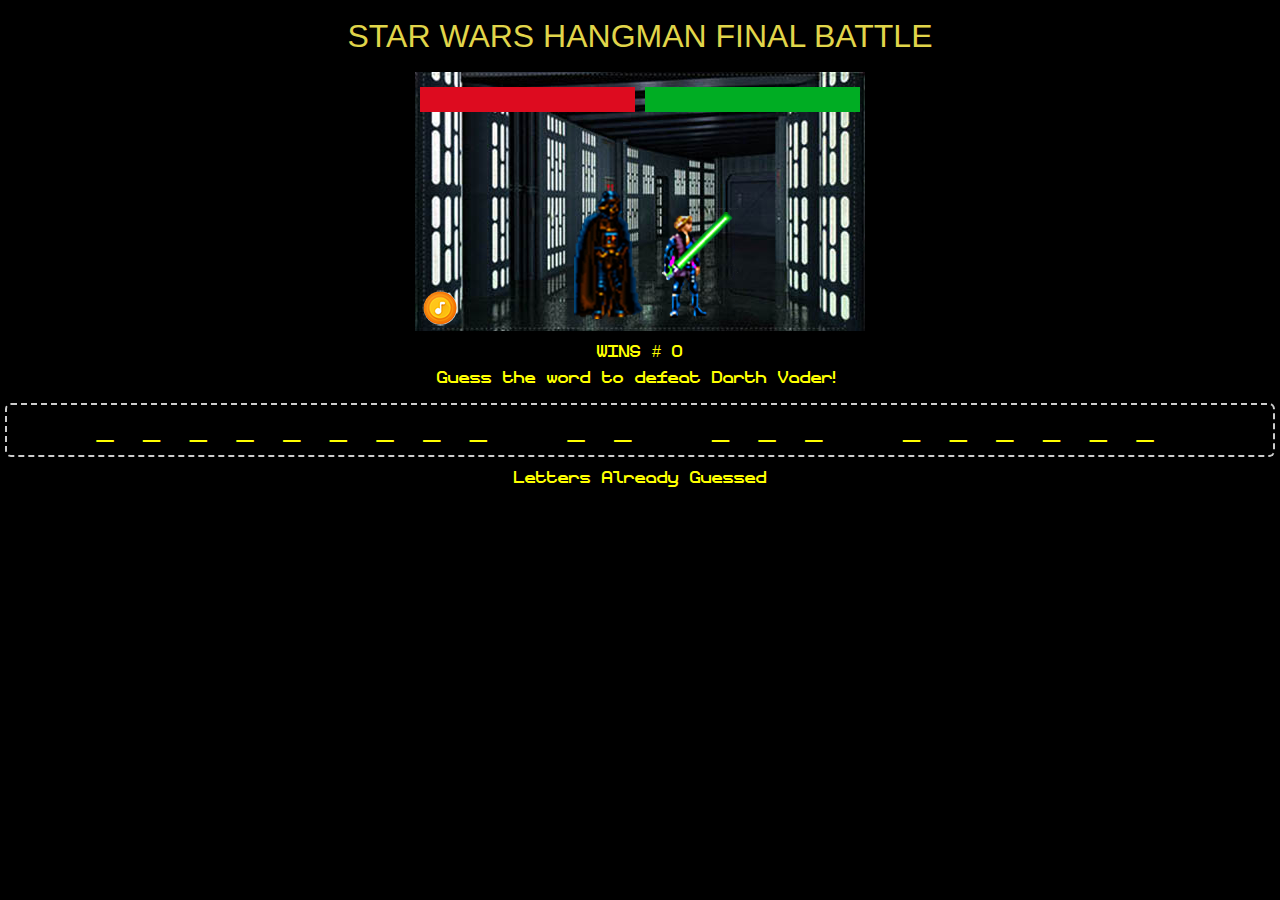
==== hangman.html @ e67f53b4 "added media queries for mobile platform" ====
<!DOCTYPE html>
<html>
	<head>
		<meta name="viewport" content="width=device-width, initial-scale=1">
		
		<link rel="stylesheet" type="text/css" href="assets/css/reset.css">
		<link rel="stylesheet" type="text/css" href="assets/css/style.css">

		<link rel="apple-touch-icon" sizes="72x72" href="assets/favicons/apple-touch-icon.png">
		<link rel="icon" type="image/png" sizes="32x32" href="assets/favicons/favicon-32x32.png">
		<link rel="icon" type="image/png" sizes="16x16" href="assets/favicons/favicon-16x16.png">
		<link rel="manifest" href="assets/favicons/manifest.json">
		<meta name="theme-color" content="#ffffff">

		<title>Hangman Game</title>
	</head>
	<body>
		<audio id="theme" autoplay loop>
			<source src="assets/audio/ReturnOfJediIntro.mp3" type="audio/mp3">
			<p>If you are reading this, it is because your browser does not support the audio element.</p>
		</audio> 
		<div id="container">
			<header>
				<h1>STAR WARS HANGMAN FINAL BATTLE</h1>
			</header>
			
			<div id="mobileAlert"> <div class="centerTxt">Welcome Jedi, Are you on mobile? <br><br>Prepare to face the Dark Side and use the Force on your <br><u>DESKTOP</u> universe</div></div>
			<div class="clearfix" id="deathstarbg">
				<img id="deathstar-img" src="assets/images/deathstarinteriorbg.jpg">
				<div id="lukeskywalker"></div>
				<div id="lukeskywalkerfights"></div>
				<div id="lukeskywalkerslashed"></div>
				<div id="lukeskywalkerwins"></div>
				<div id="lukeskywalkerKO"></div>
				<div id="darthvader"></div>
				<div id="darthvaderfights"></div>
				<div id="darthvaderslashed"></div>
				<div id="darthvaderwins"></div>
				<div id="darthvaderKO"></div>

				<div id="toggleMusic" onclick="game.musicToggle()"><img src="assets/images/mute.png"></div>
				<div class="healthBar" id="playerHP"></div>
				<div class="healthBar" id="CPUHP"></div>
				<div class="hpBackground" id="hpBG1"></div>
				<div class="hpBackground" id="hpBG2"></div>
				
			</div>
			<div class="clearfix" id="scoreboard">
				<!-- <img id="trophy-img" src="assets/images/bb8.png"> -->
				<div id="score">WINS # 0</div>
			</div>

			<aside>
			<section>Guess the word to defeat Darth Vader!
				<div id="wordState"></div>
			</section>
			<section>Letters Already Guessed
				<br>
				<div id="incorrectLetters"></div>
				</section>
			</aside>
		</div>	
		
		<script type="text/javascript" src="assets/js/game.js"></script>
	</body>
</html>
---- assets/css/style.css ----
@font-face {
  font-family: 'Star Jedi Hollow';
  src: url('../fonts/Starjhol.ttf');

  font-family: 'Anakin Mono';
  src: url('../fonts/anakinmono.ttf');
}

* {
  box-sizing: border-box;
}

#mobileAlert
{
    position:fixed;
    padding:0;
    margin:0;

    top:0;
    left:0;

    width: 100%;
    height: 100%;
    background:rgba(255,255,255,0.5);
    z-index: 99999;
    visibility:hidden;
}

.centerTxt {
  font-size: 20px;
  color: #000;
  position: fixed;
  top: 50%;
  left: 50%;
  line-height: 25px;
  transform: translate(-50%, -50%);
}


body {
  font-family: 'Anakin Mono', sans-serif;
  background: #000;
  text-align: center;
  color: yellow;
}

header {
  font-family: 'Star Jedi Hollow', sans-serif;
  margin: 20px 0;
  font-size: 2em;
  color: #e0d54a;
}

#deathstarbg {
  position: relative;
  width: 450px;
  margin: 0 auto;
}

aside {
  position: relative;
  color: yellow;
}

#deathstar-img {
  max-width: 100%;
  max-height: 100%;
  margin-bottom: 10px;
}

section {
  margin-top: 10px;
}

#wordState {
  margin: 15px 5px;
  font-size: 30px;
  border: 2px dashed #ccc;
  border-radius: 6px;
  padding:10px;
  letter-spacing: 30px;
}

#incorrectLetters {
  color: #e64545;
  margin-bottom: 30px;
}

#toggleMusic {
  position: absolute;
  bottom: 3%;
  cursor: pointer;
}

.healthBar {
  position: absolute;
  top: 15px;
  width: 215px;
  height: 25px;
  z-index: 9998;
}

.hpBackground {
  position: absolute;
  top: 15px;
  width: 215px;
  height: 25px;
  z-index: 9997;
  background-color: black;
}


#playerHP {
  left: 5px;
  background-color: #dd0b1f;
}    

#hpBG1 {
  left: 5px;
  border: 1px solid #dd0b1f;
}

#CPUHP {
  right: 5px;
  background-color: #00ad23;
}

#hpBG2 {
  right: 5px;
  border: 1px solid #00ad23;
}

#darthvaderwins {
  position: absolute;
  z-index: 9999;
  bottom: 18%;
  left: 31%;
  width: 118px;
  height: 186px;
  background-image: url('../images/darthvaderwins.png');
  display: none;
}

#darthvaderslashed {
  position: absolute;
  z-index: 9999;
  bottom: 9%;
  left: 31%;
  width: 80px;
  height: 122px;
  background-image: url('../images/darthvaderslashed.png');
  display: none;
} 

#darthvaderKO {
  position: absolute;
  z-index: 9999;
  bottom: 9%;
  left: 31%;
  width: 114px;
  height: 48px;
  background-image: url('../images/darthvaderKO.png');
  display: none;
}

#lukeskywalkerKO {
  position: absolute;
  z-index: 9999;
  bottom: 10%;
  left: 54%;
  width: 100px;
  height: 29px;
  background-image: url('../images/lukeskywalkerwins.png');
  display: none;
} 

#lukeskywalkerwins {
  position: absolute;
  z-index: 9999;
  bottom: 10%;
  left: 54%;
  width: 124px;
  height: 126px;
  background-image: url('../images/lukeskywalkerwins.png');
  display: none;
} 

#lukeskywalkerslashed {
  position: absolute;
  z-index: 9999;
  bottom: 10%;
  left: 54%;
  width: 50px;
  height: 94px;
  background-image: url('../images/lukeskywalkerslashed.png');
  display: none;
} 

#lukeskywalker {
  position: absolute;
  z-index: 9999;
  bottom: 8%;
  left: 54%;
  width: 80px;
  height: 112px;
  margin: 1% auto;
  /*display: block;*/
  background: url('../images/lukeskywalker1.png') left center;
  animation: lswplay .8s steps(6) infinite;
}

@keyframes lswplay {
    100% { background-position: -480px; }
}

#lukeskywalkerfights {
  position: absolute;
  z-index: 9999;
  bottom: 3%;
  left: 45%;
  width: 160px;
  height: 180px;
  margin: 2% auto;
  background: url('../images/lukeskywalkerfight.png') left center;
  animation: lswfights .8s steps(10) infinite;
  display: none;
}

@keyframes lswfights {
    100% { background-position: -1600px; }
}

#darthvader {
  position: absolute;
  z-index: 9999;
  bottom: 6%;
  left: 30%;
  width: 120px;
  height: 144px;
  margin: 1% auto;
  /*display: block;*/
  background: url('../images/darthvader.png') left center;
  animation: dvplay .8s steps(8) infinite;
}

@keyframes dvplay {
    100% { background-position: -960px; }
}

#darthvaderfights {
  position: absolute;
  z-index: 9999;
  bottom: 2%;
  left: 31%;
  width: 180px;
  height: 220px;
  margin: 1% auto;
  background: url('../images/darthvaderfights.png') left center;
  animation: dvfights .8s steps(11) infinite;
  display: none;
}

@keyframes dvfights {
    100% { background-position: -1980px; }


#scoreboard {
  width: 180px;
  margin: 20px auto 0 auto;
}


/*#trophy-img {
  position: relative;
  float: left;
}
*/

#score {
  position: relative;
  float: right;
  font-size: 1.5em;
  color: #ffffff;
  margin-top: 10px;
  color: green;
}


.clearfix:after {
   content: " "; /* Older browser do not support empty content */
   visibility: hidden;
   display: block;
   height: 0;
   clear: both;
}
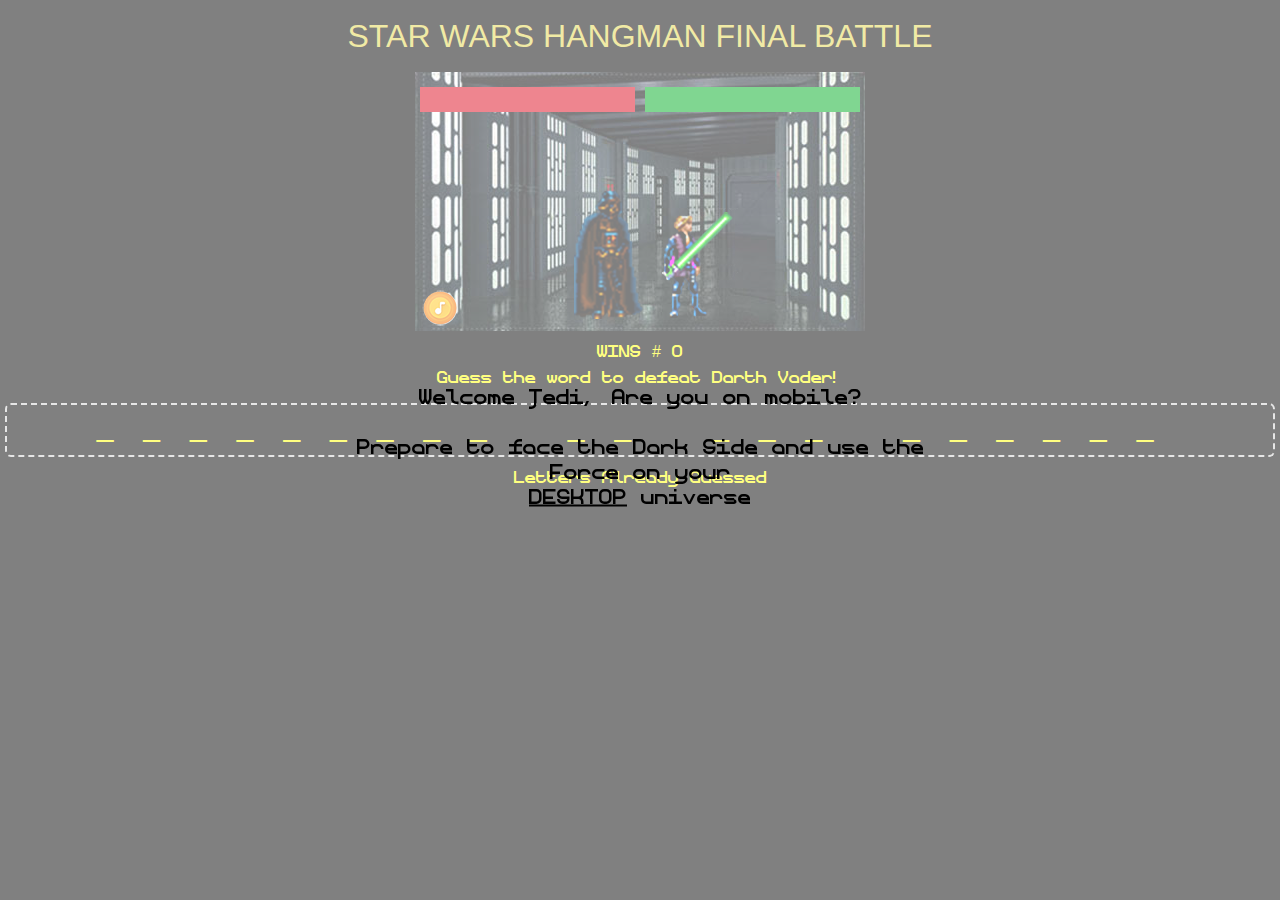
==== commit 78cb3c4a: "added media queries for mobile platform" ====
--- a/hangman.html
+++ b/hangman.html
@@ -5,6 +5,7 @@
 		
 		<link rel="stylesheet" type="text/css" href="assets/css/reset.css">
 		<link rel="stylesheet" type="text/css" href="assets/css/style.css">
+		<link rel="stylesheet" type="text/css" href="assets/css/mediaqueries.css">
 
 		<link rel="apple-touch-icon" sizes="72x72" href="assets/favicons/apple-touch-icon.png">
 		<link rel="icon" type="image/png" sizes="32x32" href="assets/favicons/favicon-32x32.png">
--- a/assets/css/mediaqueries.css
+++ b/assets/css/mediaqueries.css
@@ -0,0 +1,113 @@
+/*common mediaqueries for responsive assignment without bootstrap - why oh why*/
+
+/* Smartphones (portrait and landscape) ----------- */
+@media only screen and (min-device-width : 320px) and (max-device-width : 480px) {
+#mobileAlert{visibility:visible;}
+}
+
+/* Smartphones (landscape) ----------- */
+@media only screen and (min-width : 321px) {
+#mobileAlert{visibility:visible;}
+}
+
+/* Smartphones (portrait) ----------- */
+@media only screen and (max-width : 320px) {
+#mobileAlert{visibility:visible;}
+}
+
+/* iPads (portrait and landscape) ----------- */
+@media only screen and (min-device-width : 768px) and (max-device-width : 1024px) {
+#mobileAlert{visibility:visible;}
+}
+
+/* iPads (landscape) ----------- */
+@media only screen and (min-device-width : 768px) and (max-device-width : 1024px) and (orientation : landscape) {
+#mobileAlert{visibility:visible;}
+}
+
+/* iPads (portrait) ----------- */
+@media only screen and (min-device-width : 768px) and (max-device-width : 1024px) and (orientation : portrait) {
+#mobileAlert{visibility:visible;}
+}
+/**********
+iPad 3
+**********/
+@media only screen and (min-device-width : 768px) and (max-device-width : 1024px) and (orientation : landscape) and (-webkit-min-device-pixel-ratio : 2) {
+#mobileAlert{visibility:visible;}
+}
+
+@media only screen and (min-device-width : 768px) and (max-device-width : 1024px) and (orientation : portrait) and (-webkit-min-device-pixel-ratio : 2) {
+#mobileAlert{visibility:visible;}
+}
+/* Desktops and laptops ----------- */
+@media only screen  and (min-width : 1224px) {
+/* Styles */
+}
+
+/* Large screens ----------- */
+@media only screen  and (min-width : 1824px) {
+/* Styles */
+}
+
+/* iPhone 4 ----------- */
+@media only screen and (min-device-width : 320px) and (max-device-width : 480px) and (orientation : landscape) and (-webkit-min-device-pixel-ratio : 2) {
+#mobileAlert{visibility:visible;}
+}
+
+@media only screen and (min-device-width : 320px) and (max-device-width : 480px) and (orientation : portrait) and (-webkit-min-device-pixel-ratio : 2) {
+#mobileAlert{visibility:visible;}
+}
+
+/* iPhone 5 ----------- */
+@media only screen and (min-device-width: 320px) and (max-device-height: 568px) and (orientation : landscape) and (-webkit-device-pixel-ratio: 2){
+#mobileAlert{visibility:visible;}
+}
+
+@media only screen and (min-device-width: 320px) and (max-device-height: 568px) and (orientation : portrait) and (-webkit-device-pixel-ratio: 2){
+#mobileAlert{visibility:visible;}
+}
+
+/* iPhone 6 ----------- */
+@media only screen and (min-device-width: 375px) and (max-device-height: 667px) and (orientation : landscape) and (-webkit-device-pixel-ratio: 2){
+#mobileAlert{visibility:visible;}
+}
+
+@media only screen and (min-device-width: 375px) and (max-device-height: 667px) and (orientation : portrait) and (-webkit-device-pixel-ratio: 2){
+#mobileAlert{visibility:visible;}
+}
+
+/* iPhone 6+ ----------- */
+@media only screen and (min-device-width: 414px) and (max-device-height: 736px) and (orientation : landscape) and (-webkit-device-pixel-ratio: 2){
+#mobileAlert{visibility:visible;}
+}
+
+@media only screen and (min-device-width: 414px) and (max-device-height: 736px) and (orientation : portrait) and (-webkit-device-pixel-ratio: 2){
+#mobileAlert{visibility:visible;}
+}
+
+/* Samsung Galaxy S3 ----------- */
+@media only screen and (min-device-width: 320px) and (max-device-height: 640px) and (orientation : landscape) and (-webkit-device-pixel-ratio: 2){
+#mobileAlert{visibility:visible;}
+}
+
+@media only screen and (min-device-width: 320px) and (max-device-height: 640px) and (orientation : portrait) and (-webkit-device-pixel-ratio: 2){
+#mobileAlert{visibility:visible;}
+}
+
+/* Samsung Galaxy S4 ----------- */
+@media only screen and (min-device-width: 320px) and (max-device-height: 640px) and (orientation : landscape) and (-webkit-device-pixel-ratio: 3){
+#mobileAlert{visibility:visible;}
+}
+
+@media only screen and (min-device-width: 320px) and (max-device-height: 640px) and (orientation : portrait) and (-webkit-device-pixel-ratio: 3){
+#mobileAlert{visibility:visible;}
+}
+
+/* Samsung Galaxy S5 ----------- */
+@media only screen and (min-device-width: 360px) and (max-device-height: 640px) and (orientation : landscape) and (-webkit-device-pixel-ratio: 3){
+#mobileAlert{visibility:visible;}
+}
+
+@media only screen and (min-device-width: 360px) and (max-device-height: 640px) and (orientation : portrait) and (-webkit-device-pixel-ratio: 3){
+#mobileAlert{visibility:visible;}
+}
